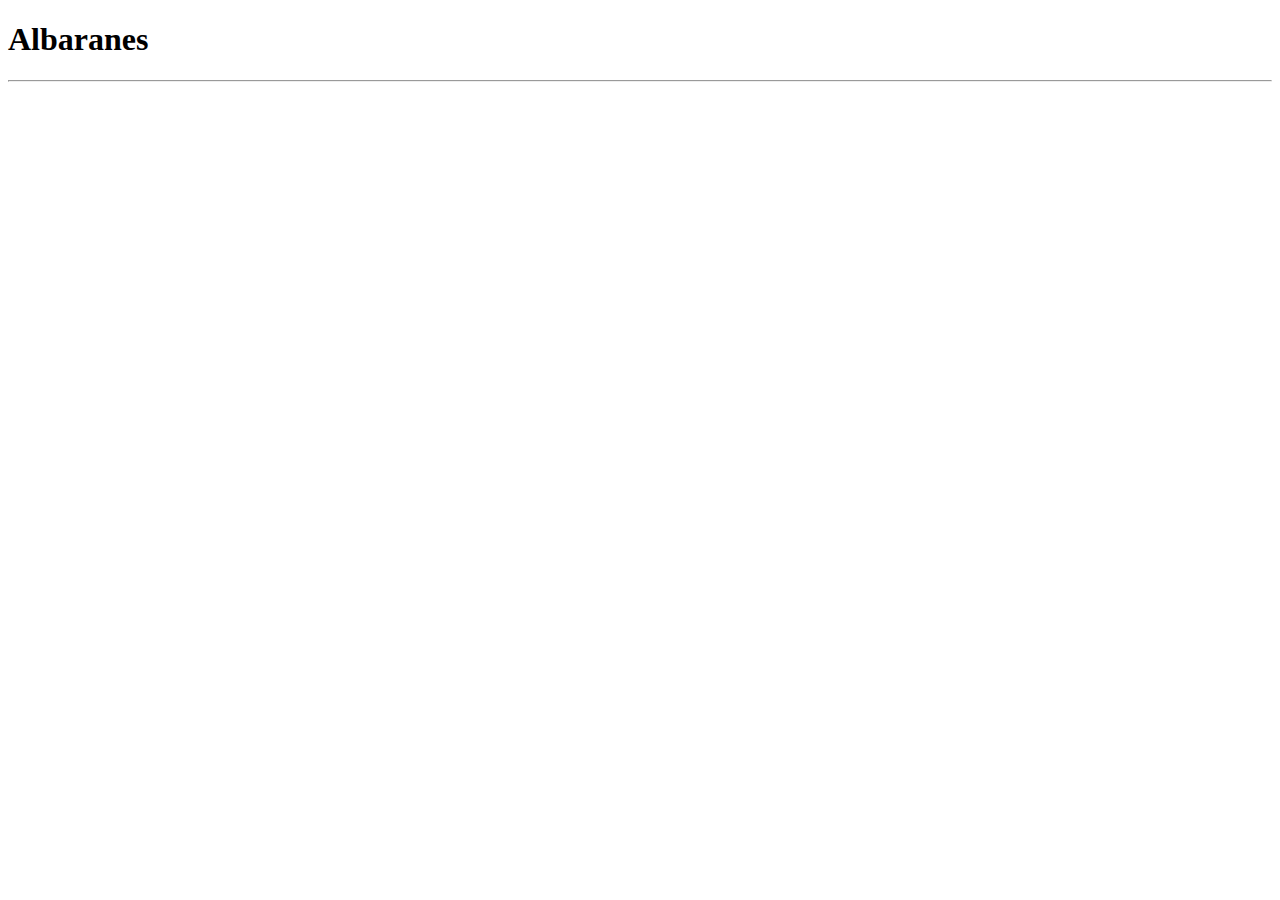
==== src/main/resources/templates/index.html @ d0d4f568 "Bosquejar las clases principales" ====
<!DOCTYPE html>
<html lang="es" xmlns:th="http://www.thymeleaf.org">
  <head>
    <meta charset="utf-8" />
    <title>Albaranes</title>
    <meta
      name="description"
      content="Una pequeña aplicación para probar los enlaces entre tablas en Spring Boot."
    />
    <meta name="author" content="Juan Murua Olalde" />
    <meta name="viewport" content="width=device-width, initial-scale=1.0" />
    <link rel="stylesheet" href="style.css" />
  </head>

  <body>
    <header>
      <h1>Albaranes</h1>
    </header>

    <main></main>

    <hr />
    <nav></nav>
  </body>
</html>
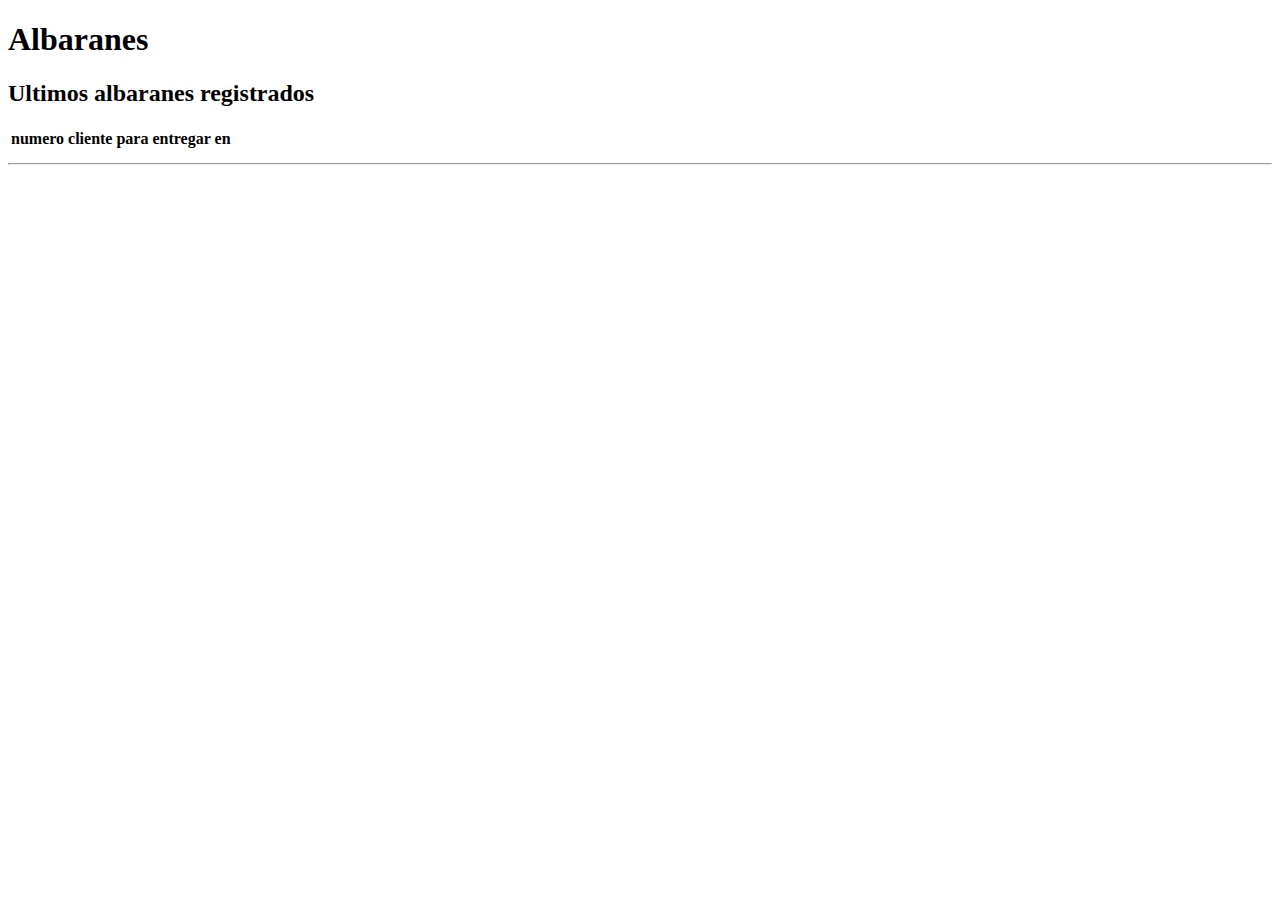
==== commit ba11c834: "Implementar las relaciones entre entidades" ====
--- a/src/main/resources/templates/index.html
+++ b/src/main/resources/templates/index.html
@@ -17,7 +17,19 @@
       <h1>Albaranes</h1>
     </header>
 
-    <main></main>
+    <main>
+      <h2>Ultimos albaranes registrados</h2>
+      <table>
+        <thead>
+          <th>numero</th><th>cliente</th><th>para entregar en</th>
+        </thead>
+        <tr th:each="albaran : ${albaranes}">
+          <td th:text="${albaran.numeroDeAlbaran}"/>
+          <td th:text="${albaran.cliente.nombre}" />
+          <td th:text="${albaran.destino.poblacion}" />
+        </tr>
+      </table>
+    </main>
 
     <hr />
     <nav></nav>
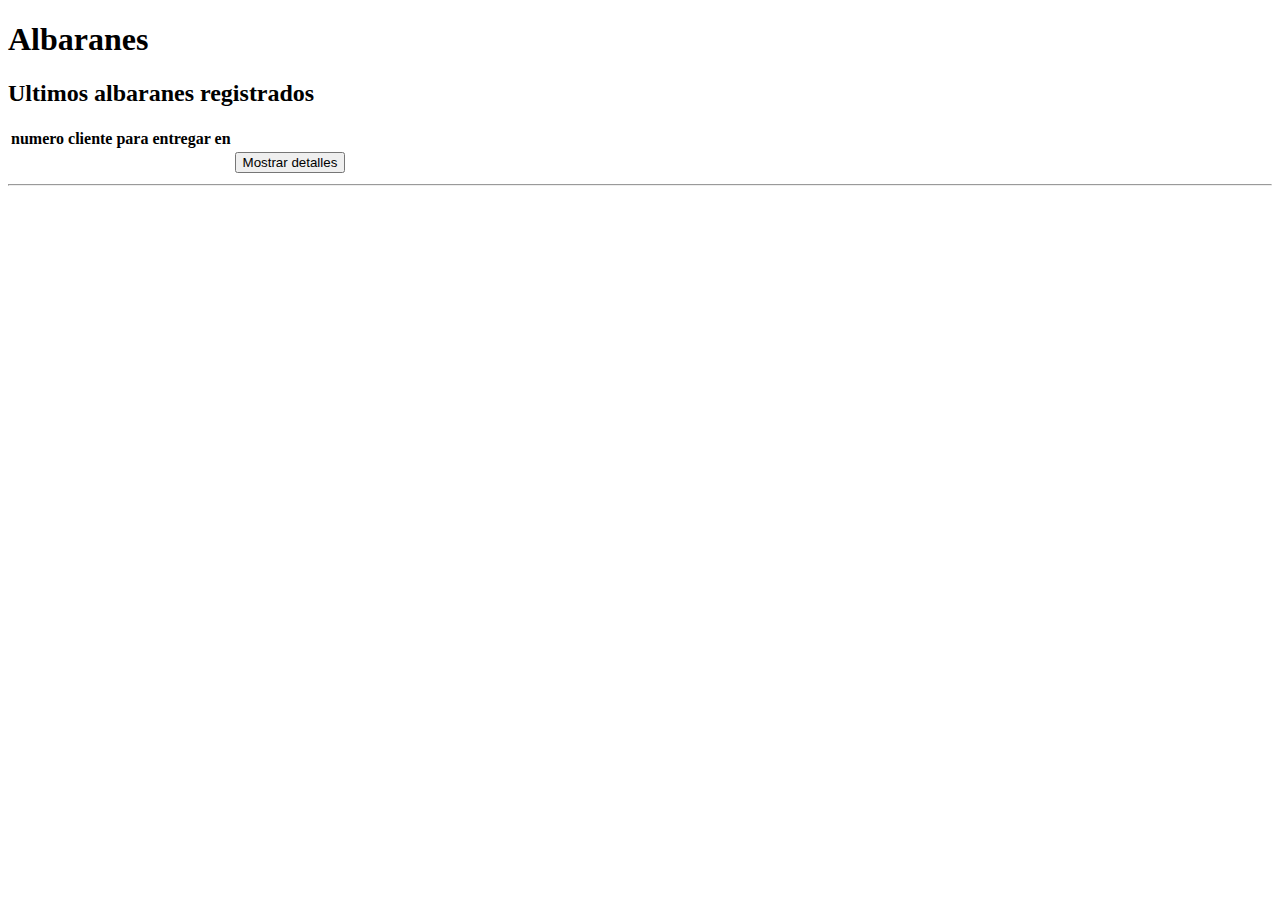
==== commit 60b79e15: "Añadir funciones javascript para mostrar detalles" ====
--- a/src/main/resources/templates/index.html
+++ b/src/main/resources/templates/index.html
@@ -27,11 +27,13 @@
           <td th:text="${albaran.numeroDeAlbaran}"/>
           <td th:text="${albaran.cliente.nombre}" />
           <td th:text="${albaran.destino.poblacion}" />
+          <td><button type="button" th:onclick="mostrarDetallesDelAlbaran([[${albaran}]])"/>Mostrar detalles</td>
         </tr>
       </table>
     </main>
 
     <hr />
     <nav></nav>
+    <script th:src="@{js/index.js}"></script>
   </body>
 </html>
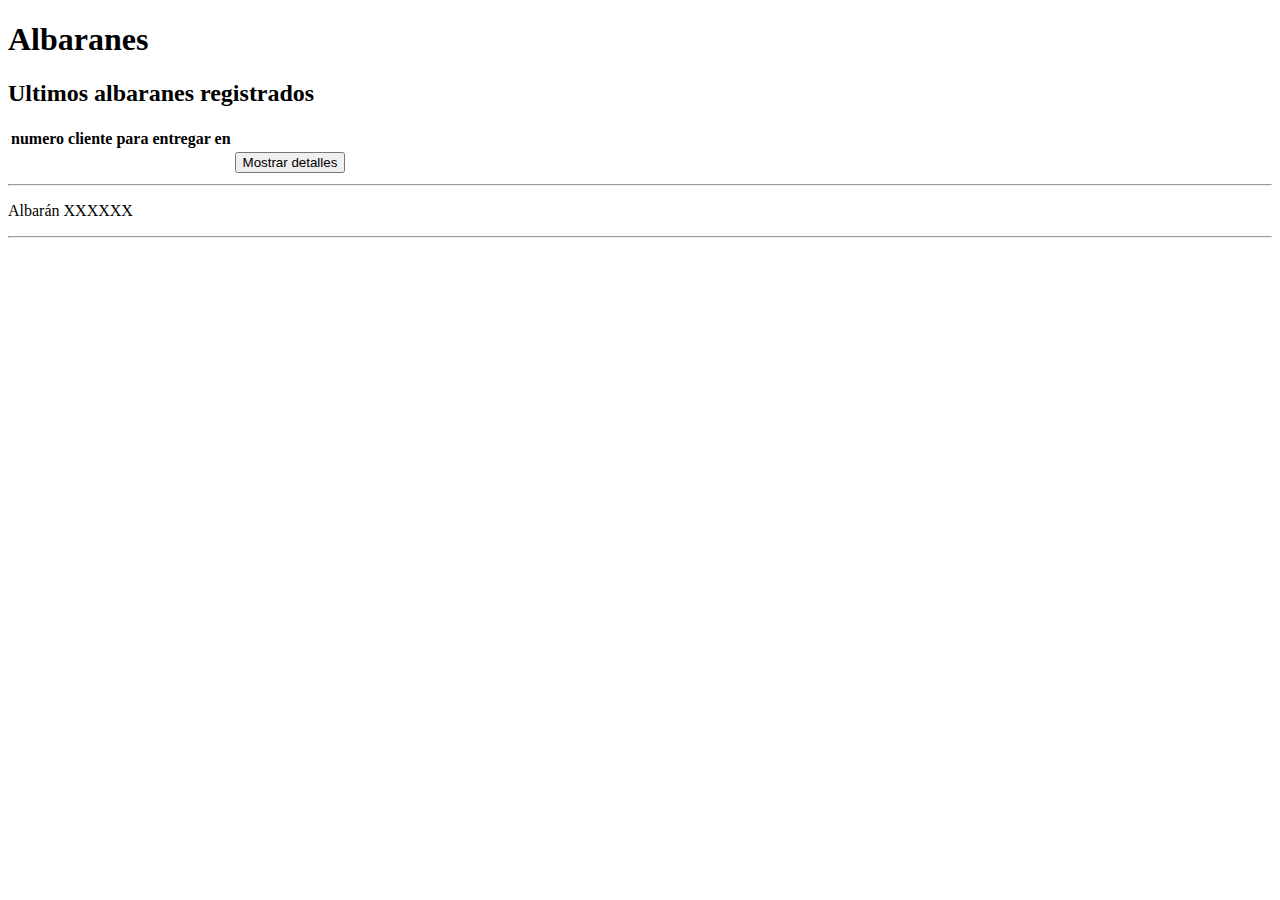
==== commit 6e4e78a8: "Implementar html y js para mostrar albaranes" ====
--- a/src/main/resources/templates/index.html
+++ b/src/main/resources/templates/index.html
@@ -1,39 +1,55 @@
 <!DOCTYPE html>
 <html lang="es" xmlns:th="http://www.thymeleaf.org">
-  <head>
-    <meta charset="utf-8" />
-    <title>Albaranes</title>
-    <meta
-      name="description"
-      content="Una pequeña aplicación para probar los enlaces entre tablas en Spring Boot."
-    />
-    <meta name="author" content="Juan Murua Olalde" />
-    <meta name="viewport" content="width=device-width, initial-scale=1.0" />
-    <link rel="stylesheet" href="style.css" />
-  </head>
+    <head>
+        <meta charset="utf-8" />
+        <title>Albaranes</title>
+        <meta name="description" content="Una pequeña aplicación para probar los enlaces entre tablas en Spring Boot." />
+        <meta name="author" content="Juan Murua Olalde" />
+        <meta name="viewport" content="width=device-width, initial-scale=1.0" />
+        <link rel="stylesheet" href="css/style.css" />
+    </head>
 
-  <body>
-    <header>
-      <h1>Albaranes</h1>
-    </header>
+    <body>
+        <header>
+            <h1>Albaranes</h1>
+        </header>
 
-    <main>
-      <h2>Ultimos albaranes registrados</h2>
-      <table>
-        <thead>
-          <th>numero</th><th>cliente</th><th>para entregar en</th>
-        </thead>
-        <tr th:each="albaran : ${albaranes}">
-          <td th:text="${albaran.numeroDeAlbaran}"/>
-          <td th:text="${albaran.cliente.nombre}" />
-          <td th:text="${albaran.destino.poblacion}" />
-          <td><button type="button" th:onclick="mostrarDetallesDelAlbaran([[${albaran}]])"/>Mostrar detalles</td>
-        </tr>
-      </table>
-    </main>
+        <main>
+            <h2>Ultimos albaranes registrados</h2>
+            <table>
+                <thead>
+                    <th>numero</th>
+                    <th>cliente</th>
+                    <th>para entregar en</th>
+                </thead>
+                <tr th:each="albaran : ${albaranes}">
+                    <td th:text="${albaran.numeroDeAlbaran}" />
+                    <td th:text="${albaran.cliente.nombre}" />
+                    <td th:text="${albaran.destino.poblacion}" />
+                    <td>
+                        <button type="button" th:onclick="mostrarDetallesDelAlbaran([[${albaran.numeroDeAlbaran}]])" />Mostrar
+                        detalles
+                    </td>
+                </tr>
+            </table>
+            <hr />
+            <p id="tituloDeLasLineasDeAlbaran">Albarán XXXXXX</p>
+            <table th:each="albaran : ${albaranes}" th:attr="id=${albaran.numeroDeAlbaran}" class="tablaAOcultar" hidden>
+                <thead>
+                    <th>codigo de artículo</th>
+                    <th>artículo</th>
+                    <th>cantidad</th>
+                </thead>
+                <tr th:each="linea : ${albaran.lineas}">
+                    <td th:text="${linea.articulo.codigoDeArticulo}" />
+                    <td th:text="${linea.articulo.nombreCorto}" />
+                    <td th:text="${linea.cantidad}" />
+                </tr>
+            </table>
+        </main>
 
-    <hr />
-    <nav></nav>
-    <script th:src="@{js/index.js}"></script>
-  </body>
+        <hr />
+        <nav></nav>
+        <script th:src="@{js/index.js}"></script>
+    </body>
 </html>
